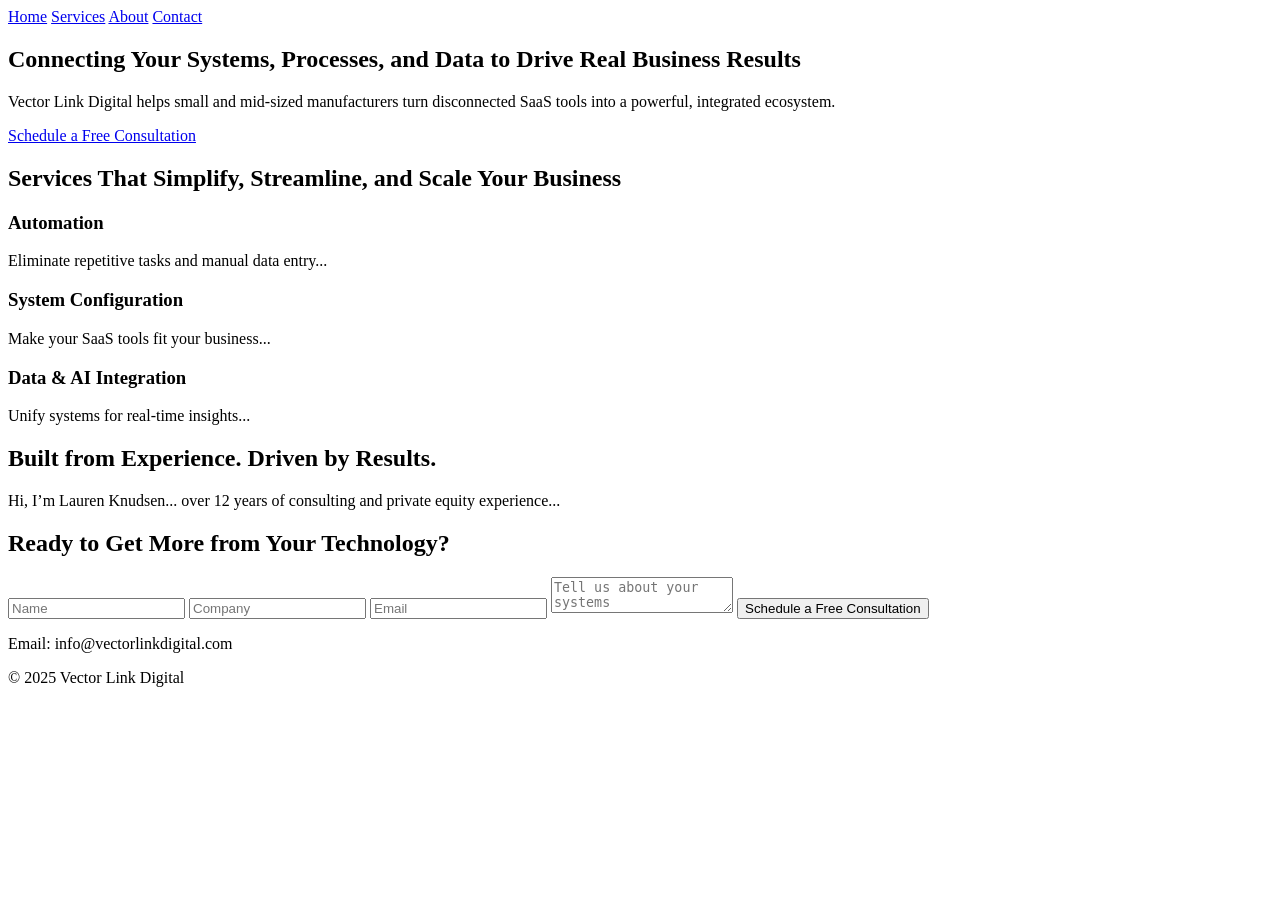
==== site/index.html @ a5bd7cd0 "Create index.html" ====
<!doctype html>
<html lang="en">
<head>
  <meta charset="utf-8" />
  <meta name="viewport" content="width=device-width,initial-scale=1" />
  <title>Vector Link Digital</title>
  <link rel="stylesheet" href="styles.css">
</head>
<body>
  <header id="hero">
    <nav class="sticky">
      <a href="#home">Home</a>
      <a href="#services">Services</a>
      <a href="#about">About</a>
      <a href="#contact">Contact</a>
    </nav>
    <section class="hero-content">
      <h1>Connecting Your Systems, Processes, and Data to Drive Real Business Results</h1>
      <p>Vector Link Digital helps small and mid-sized manufacturers turn disconnected SaaS tools into a powerful, integrated ecosystem.</p>
      <a class="btn" href="#contact">Schedule a Free Consultation</a>
    </section>
  </header>

  <!-- Services -->
  <section id="services">
    <h2>Services That Simplify, Streamline, and Scale Your Business</h2>
    <div class="service-grid">
      <article><h3>Automation</h3><p>Eliminate repetitive tasks and manual data entry...</p></article>
      <article><h3>System Configuration</h3><p>Make your SaaS tools fit your business...</p></article>
      <article><h3>Data & AI Integration</h3><p>Unify systems for real-time insights...</p></article>
    </div>
  </section>

  <!-- About -->
  <section id="about">
    <h2>Built from Experience. Driven by Results.</h2>
    <p>Hi, I’m Lauren Knudsen... over 12 years of consulting and private equity experience...</p>
  </section>

  <!-- Contact -->
  <section id="contact">
    <h2>Ready to Get More from Your Technology?</h2>
    <form id="contactForm" action="https://formspree.io/f/<your-id>" method="POST">
      <input name="name" placeholder="Name" required>
      <input name="company" placeholder="Company">
      <input name="email" placeholder="Email" type="email" required>
      <textarea name="message" placeholder="Tell us about your systems"></textarea>
      <button type="submit">Schedule a Free Consultation</button>
    </form>
    <p>Email: info@vectorlinkdigital.com</p>
  </section>

  <footer>
    <p>© 2025 Vector Link Digital</p>
  </footer>
</body>
</html>
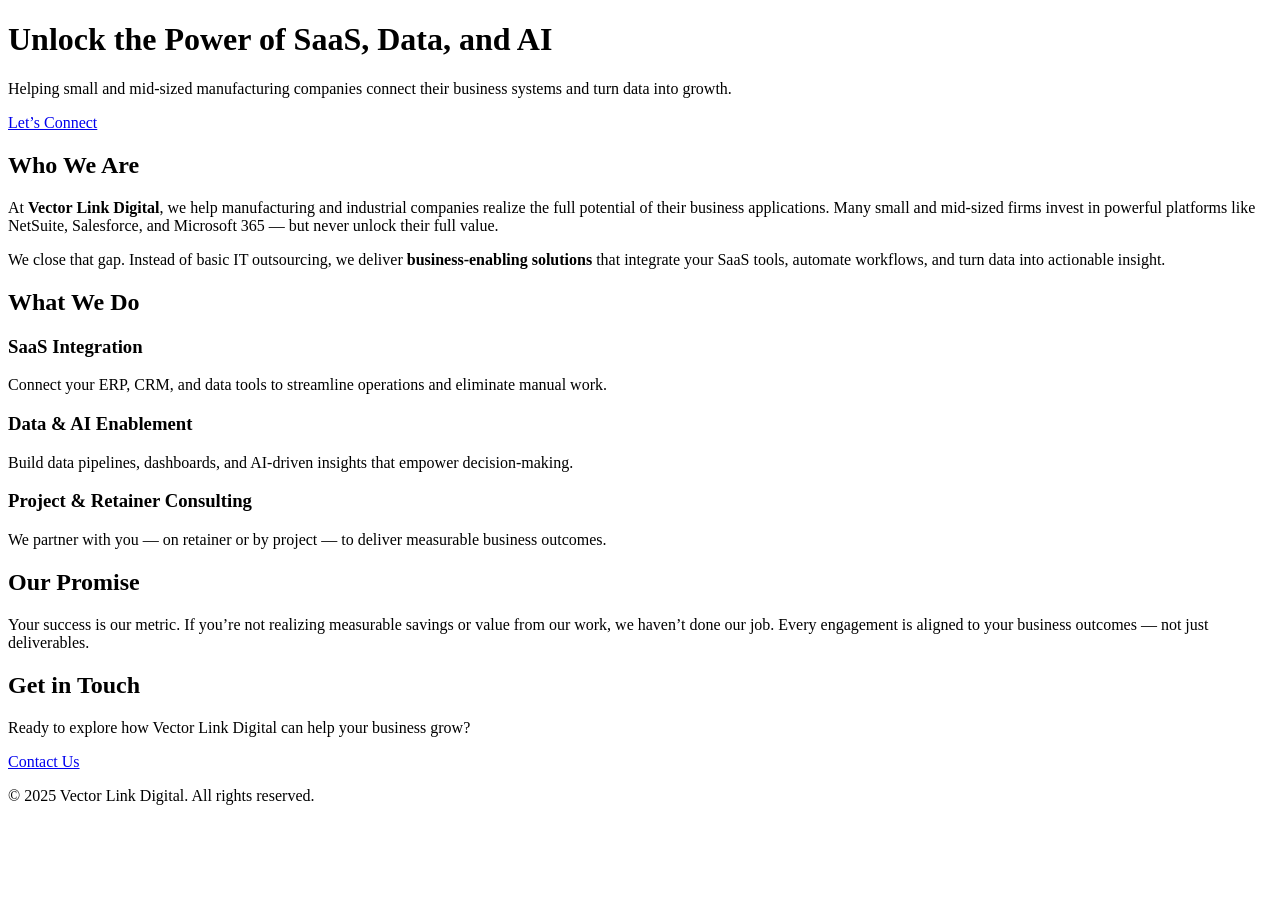
==== commit 57555194: "Update index.html" ====
--- a/site/index.html
+++ b/site/index.html
@@ -1,57 +1,76 @@
-<!doctype html>
+<!DOCTYPE html>
 <html lang="en">
 <head>
-  <meta charset="utf-8" />
-  <meta name="viewport" content="width=device-width,initial-scale=1" />
-  <title>Vector Link Digital</title>
-  <link rel="stylesheet" href="styles.css">
+    <meta charset="UTF-8" />
+    <meta name="viewport" content="width=device-width, initial-scale=1.0" />
+    <title>Vector Link Digital | SaaS, Data & AI Consulting for Manufacturing</title>
+    <link rel="stylesheet" href="style.css" />
 </head>
 <body>
-  <header id="hero">
-    <nav class="sticky">
-      <a href="#home">Home</a>
-      <a href="#services">Services</a>
-      <a href="#about">About</a>
-      <a href="#contact">Contact</a>
-    </nav>
-    <section class="hero-content">
-      <h1>Connecting Your Systems, Processes, and Data to Drive Real Business Results</h1>
-      <p>Vector Link Digital helps small and mid-sized manufacturers turn disconnected SaaS tools into a powerful, integrated ecosystem.</p>
-      <a class="btn" href="#contact">Schedule a Free Consultation</a>
+    <!-- Header / Hero Section -->
+    <header class="hero">
+        <div class="container">
+            <h1>Unlock the Power of SaaS, Data, and AI</h1>
+            <p>Helping small and mid-sized manufacturing companies connect their business systems and turn data into growth.</p>
+            <a href="#contact" class="cta-button">Let’s Connect</a>
+        </div>
+    </header>
+
+    <!-- About Section -->
+    <section class="about container">
+        <h2>Who We Are</h2>
+        <p>
+            At <strong>Vector Link Digital</strong>, we help manufacturing and industrial companies realize the full potential of their business applications. 
+            Many small and mid-sized firms invest in powerful platforms like NetSuite, Salesforce, and Microsoft 365 — but never unlock their full value.
+        </p>
+        <p>
+            We close that gap. Instead of basic IT outsourcing, we deliver <strong>business-enabling solutions</strong> that integrate your SaaS tools, 
+            automate workflows, and turn data into actionable insight.
+        </p>
     </section>
-  </header>
 
-  <!-- Services -->
-  <section id="services">
-    <h2>Services That Simplify, Streamline, and Scale Your Business</h2>
-    <div class="service-grid">
-      <article><h3>Automation</h3><p>Eliminate repetitive tasks and manual data entry...</p></article>
-      <article><h3>System Configuration</h3><p>Make your SaaS tools fit your business...</p></article>
-      <article><h3>Data & AI Integration</h3><p>Unify systems for real-time insights...</p></article>
-    </div>
-  </section>
+    <!-- Services Section -->
+    <section class="services">
+        <div class="container">
+            <h2>What We Do</h2>
+            <div class="service-grid">
+                <div class="service-card">
+                    <h3>SaaS Integration</h3>
+                    <p>Connect your ERP, CRM, and data tools to streamline operations and eliminate manual work.</p>
+                </div>
+                <div class="service-card">
+                    <h3>Data & AI Enablement</h3>
+                    <p>Build data pipelines, dashboards, and AI-driven insights that empower decision-making.</p>
+                </div>
+                <div class="service-card">
+                    <h3>Project & Retainer Consulting</h3>
+                    <p>We partner with you — on retainer or by project — to deliver measurable business outcomes.</p>
+                </div>
+            </div>
+        </div>
+    </section>
 
-  <!-- About -->
-  <section id="about">
-    <h2>Built from Experience. Driven by Results.</h2>
-    <p>Hi, I’m Lauren Knudsen... over 12 years of consulting and private equity experience...</p>
-  </section>
+    <!-- Value Proposition -->
+    <section class="values container">
+        <h2>Our Promise</h2>
+        <p>
+            Your success is our metric. If you’re not realizing measurable savings or value from our work, we haven’t done our job. 
+            Every engagement is aligned to your business outcomes — not just deliverables.
+        </p>
+    </section>
 
-  <!-- Contact -->
-  <section id="contact">
-    <h2>Ready to Get More from Your Technology?</h2>
-    <form id="contactForm" action="https://formspree.io/f/<your-id>" method="POST">
-      <input name="name" placeholder="Name" required>
-      <input name="company" placeholder="Company">
-      <input name="email" placeholder="Email" type="email" required>
-      <textarea name="message" placeholder="Tell us about your systems"></textarea>
-      <button type="submit">Schedule a Free Consultation</button>
-    </form>
-    <p>Email: info@vectorlinkdigital.com</p>
-  </section>
+    <!-- Contact Section -->
+    <section id="contact" class="contact">
+        <div class="container">
+            <h2>Get in Touch</h2>
+            <p>Ready to explore how Vector Link Digital can help your business grow?</p>
+            <a href="mailto:hello@vectorlinkdigital.com" class="cta-button">Contact Us</a>
+        </div>
+    </section>
 
-  <footer>
-    <p>© 2025 Vector Link Digital</p>
-  </footer>
+    <!-- Footer -->
+    <footer>
+        <p>&copy; 2025 Vector Link Digital. All rights reserved.</p>
+    </footer>
 </body>
 </html>
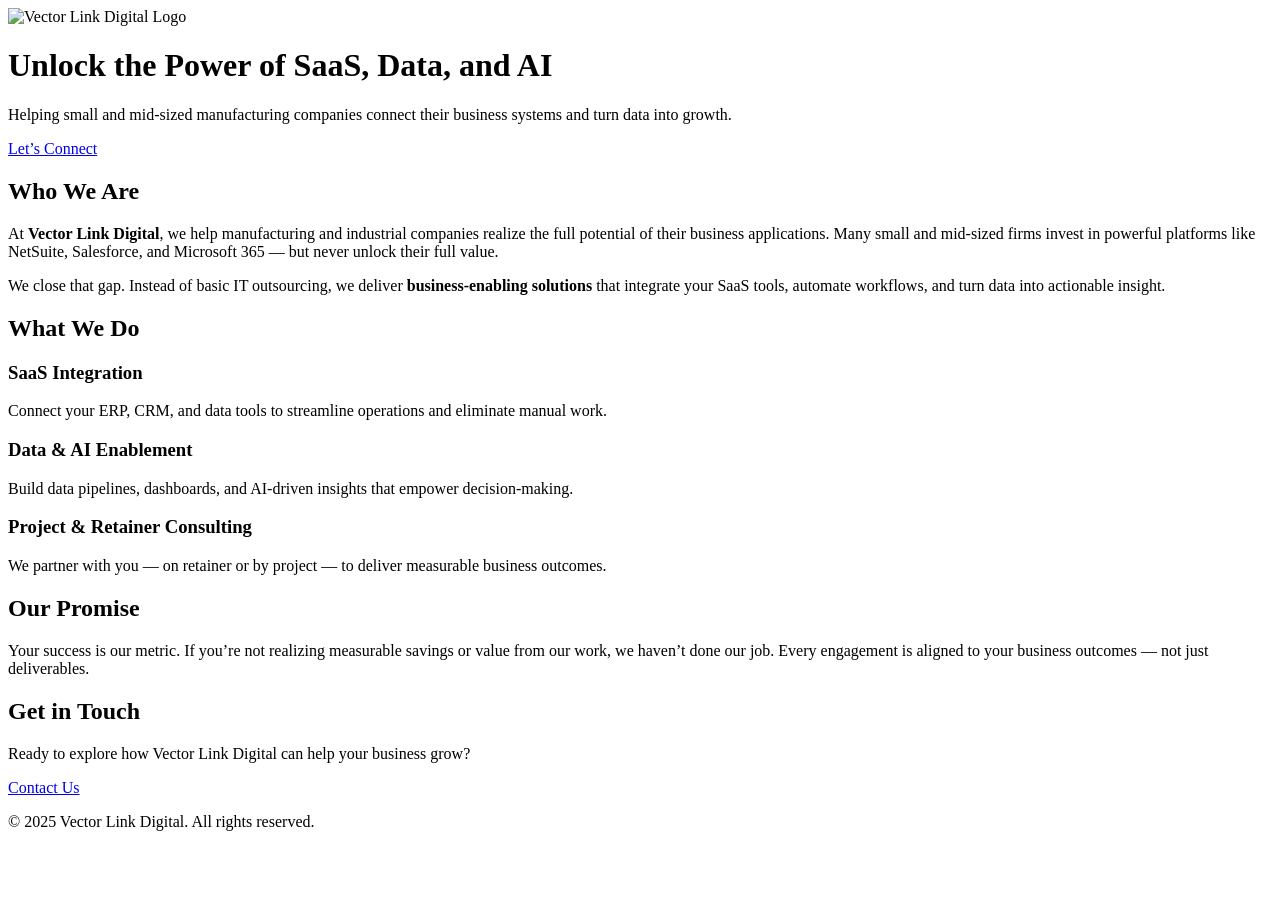
==== commit 79069de8: "Update index.html" ====
--- a/site/index.html
+++ b/site/index.html
@@ -9,7 +9,8 @@
 <body>
     <!-- Header / Hero Section -->
     <header class="hero">
-        <div class="container">
+        <div class="container header-content">
+            <img src="vectorlink_logo.png" alt="Vector Link Digital Logo" class="logo" />
             <h1>Unlock the Power of SaaS, Data, and AI</h1>
             <p>Helping small and mid-sized manufacturing companies connect their business systems and turn data into growth.</p>
             <a href="#contact" class="cta-button">Let’s Connect</a>
